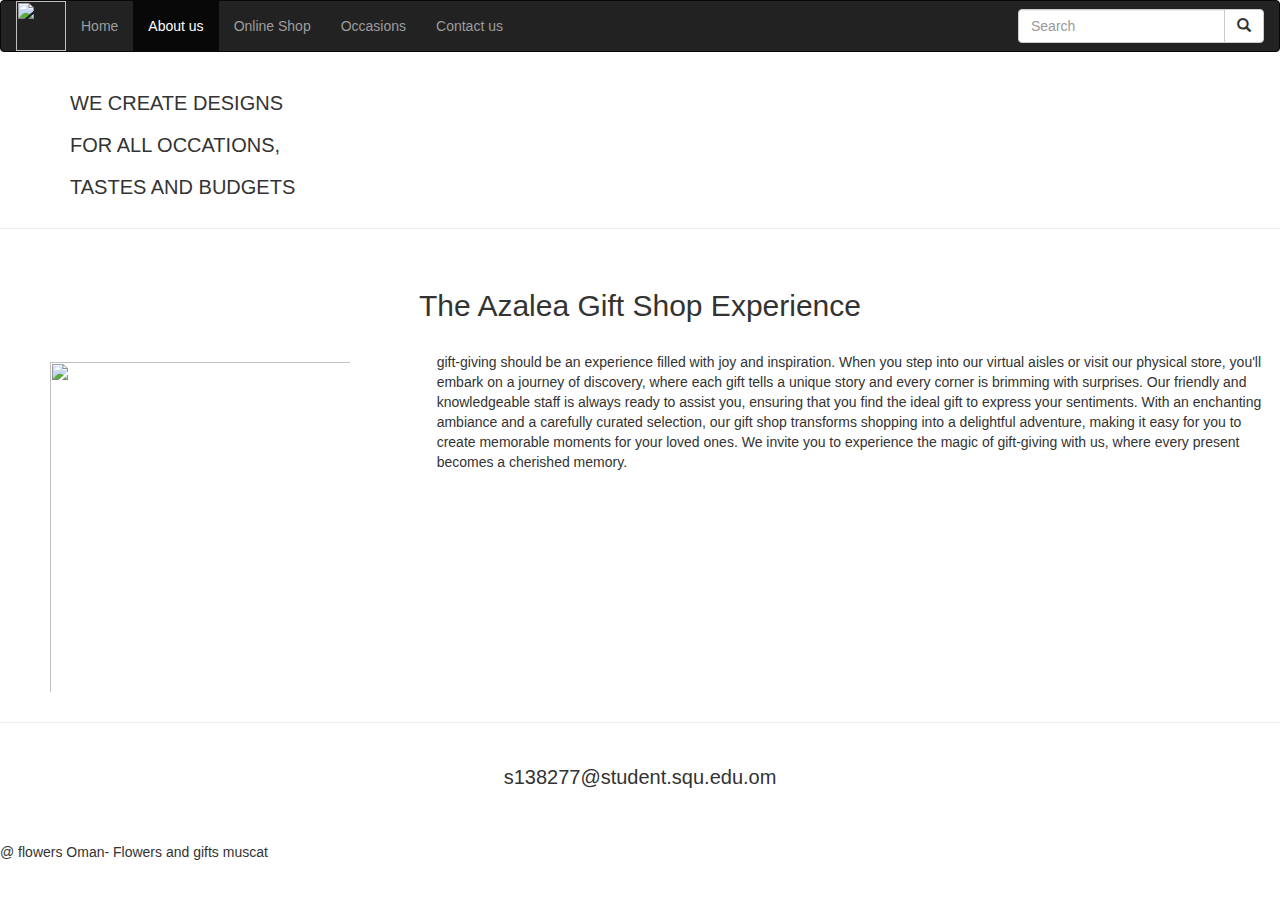
==== AboutUs.html @ 8c978598 "Add files via upload" ====
<!DOCTYPE html>
<html lang="en">
<head>
  <title>Azalea Gift Shop</title>
  <link rel="stylesheet" href="https://maxcdn.bootstrapcdn.com/bootstrap/3.4.1/css/bootstrap.min.css">
  <link rel="stylesheet" href="external.css">
  <script src="https://ajax.googleapis.com/ajax/libs/jquery/3.7.1/jquery.min.js"></script>
  <script src="https://maxcdn.bootstrapcdn.com/bootstrap/3.4.1/js/bootstrap.min.js"></script>

  <style>

#cn {
            text-align: center;
            font-family: 'Trebuchet MS', 'Lucida Sans Unicode', 'Lucida Grande', 'Lucida Sans', Arial, sans-serif;
            font-size: medium;
        }


</style>
</head>
<body>

<nav class="navbar navbar-inverse">
  <div class="container-fluid">
    <div class="navbar-header">
      <img src="logo.jpeg" style="height: 50px; width: 50px;"> 
    </div>
    <ul class="nav navbar-nav">
      <li><a href="index.html">Home</a></li>
      <li class="active"><a href="AboutUs.html">About us</a></li>
      <li><a href="onlineShop.html">Online Shop</a></li>
      <li><a href="occasions.html">Occasions</a></li>
      <li><a href="AboutUs.html">Contact us</a></li>
    </ul>
    <form class="navbar-form navbar-right" action=#>
      <div class="input-group">
        <input type="text" class="form-control" placeholder="Search" name="search">
        <div class="input-group-btn">
          <button class="btn btn-default" type="submit">
            <i class="glyphicon glyphicon-search"></i>
          </button>
        </div>
      </div>
    </form>
  </div>
</nav>

<div class="container">
    <div class="centered">
        <h1 class="headings" style="font-size: 20px;">WE CREATE DESIGNS</h1>
        <h1 class="headings" style="font-size: 20px;">FOR ALL OCCATIONS,</h1>
        <h1 class="headings" style="font-size: 20px;">TASTES AND BUDGETS</h1>
    </div>
</div>
<hr>
    <br/>
    <div id="cn">
        <h2>The Azalea Gift Shop Experience</h2>
    </div>
    <br/>

    <div class="card">
        <div class="card-body">
            <div class="row">
                <div class="col-md-4">
                    <img src="aboutus.jpg" class="img-fluid" width="400px" height="350px" style="padding: 10px 50px;">
                </div>
                <div class="col-md-8">
                    <p style="text-align: left;">gift-giving should be an experience filled with joy and inspiration. When you step into our
                        virtual aisles or visit our physical store, you'll embark on a journey of discovery, where each
                        gift tells a unique story and every corner is brimming with surprises. Our friendly and
                        knowledgeable staff is always ready to assist you, ensuring that you find the ideal gift to
                        express your sentiments. With an enchanting ambiance and a carefully curated selection, our gift
                        shop transforms shopping into a delightful adventure, making it easy for you to create memorable
                        moments for your loved ones. We invite you to experience the magic of gift-giving with us, where
                        every present becomes a cherished memory.</p>
                </div>
        </div>
        <hr>
        <br/>
        <div style="text-align: center; font-size: 20px;"><p>s138277@student.squ.edu.om</p></div>
        <br/>
        <br/>
 

<footer>
    <p>@ flowers Oman- Flowers and gifts muscat</p>
</footer>

</body>
</html>
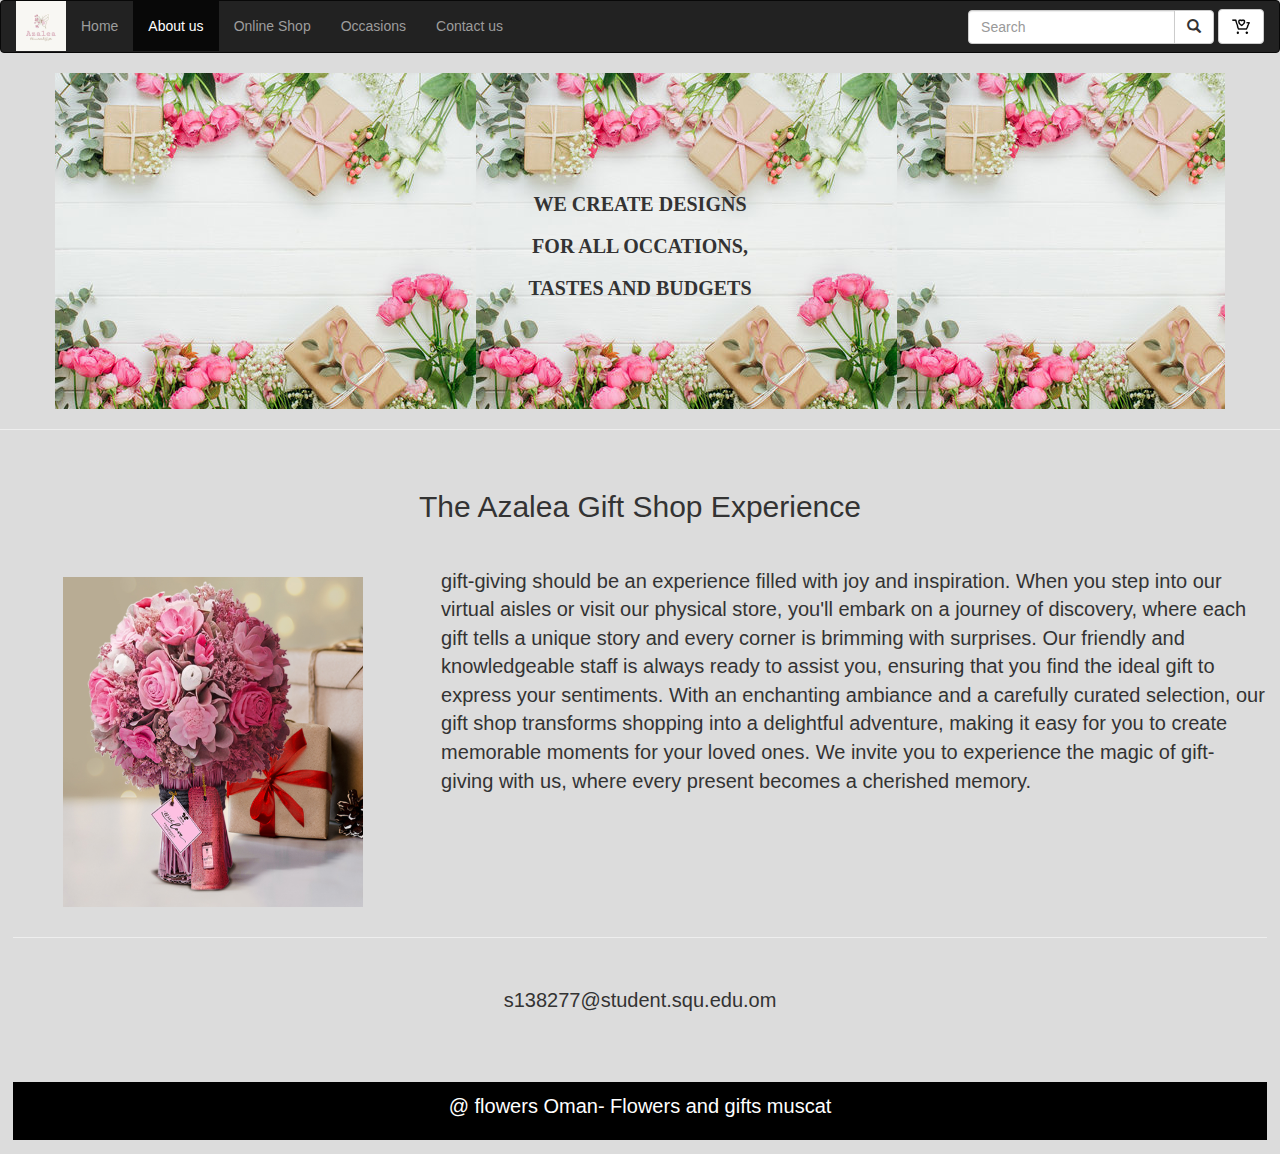
==== commit 5532ab60: "Add files via upload" ====
--- a/AboutUs.html
+++ b/AboutUs.html
@@ -41,6 +41,9 @@
           </button>
         </div>
       </div>
+      <button class="btn btn-default" type="submit" formaction="cart.html">
+        <img src="cart.png" style="height: 20px; width: 20px; background-color: white;"> 
+      </button>
     </form>
   </div>
 </nav>
--- a/external.css
+++ b/external.css
@@ -0,0 +1,37 @@
+body {
+    background-color: gainsboro;
+}
+
+.container {
+    background-image: url("bg1.jpg");
+    padding: 100px;
+    text-align: center;
+    }
+
+footer {
+    background-color: black;
+    color: white;
+    padding: 10px;
+    text-align: center;
+}
+
+div.card-body {
+    margin: 10pt;
+    font-size: 20px;
+    font-family: 'Times New Roman', Times, serif;
+}
+
+h1.headings{
+    font-size: 60px;
+    font-family:Cambria, Cochin, Georgia, Times, 'Times New Roman', serif;
+    font-style: normal;
+    font-weight: bold;
+    text-align: center;
+}
+
+*{
+    font-family: 'Franklin Gothic Medium', 'Arial Narrow', Arial, sans-serif;
+    font-style: normal;
+    
+    text-decoration: none;
+}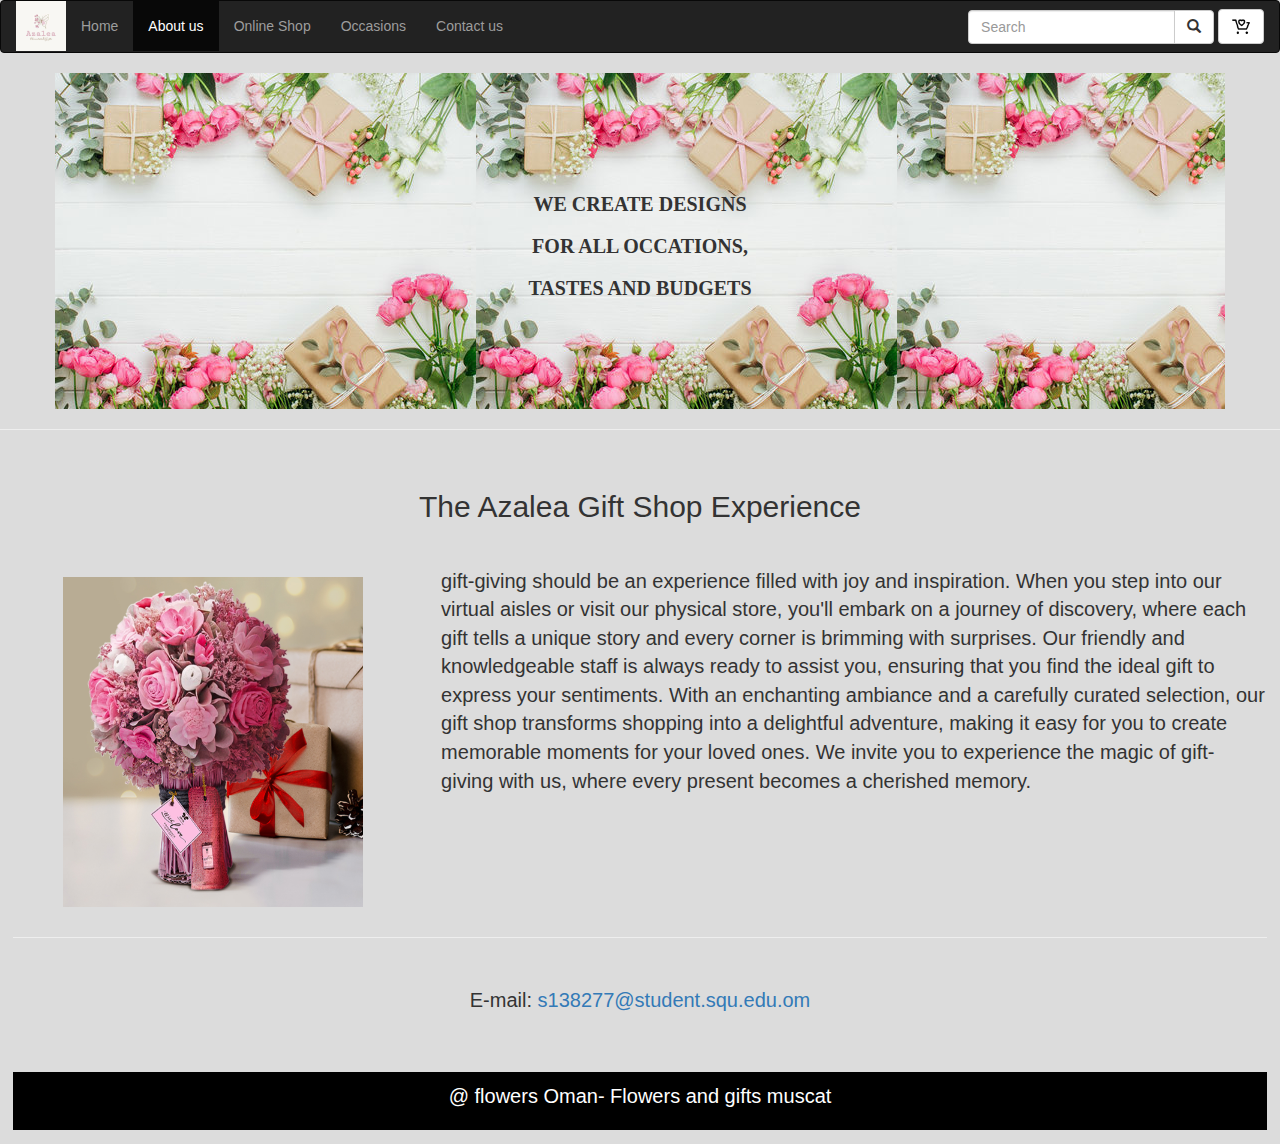
==== commit d730f59c: "Add files via upload" ====
--- a/AboutUs.html
+++ b/AboutUs.html
@@ -28,9 +28,9 @@
     <ul class="nav navbar-nav">
       <li><a href="index.html">Home</a></li>
       <li class="active"><a href="AboutUs.html">About us</a></li>
-      <li><a href="onlineShop.html">Online Shop</a></li>
+      <li><a href="onlineShop.php">Online Shop</a></li>
       <li><a href="occasions.html">Occasions</a></li>
-      <li><a href="AboutUs.html">Contact us</a></li>
+      <li><a href="contactUs.php">Contact us</a></li>
     </ul>
     <form class="navbar-form navbar-right" action=#>
       <div class="input-group">
@@ -81,7 +81,7 @@
         </div>
         <hr>
         <br/>
-        <div style="text-align: center; font-size: 20px;"><p>s138277@student.squ.edu.om</p></div>
+        <div style="text-align: center; font-size: 20px;">E-mail: <a href="#">s138277@student.squ.edu.om</a></div>
         <br/>
         <br/>
  
